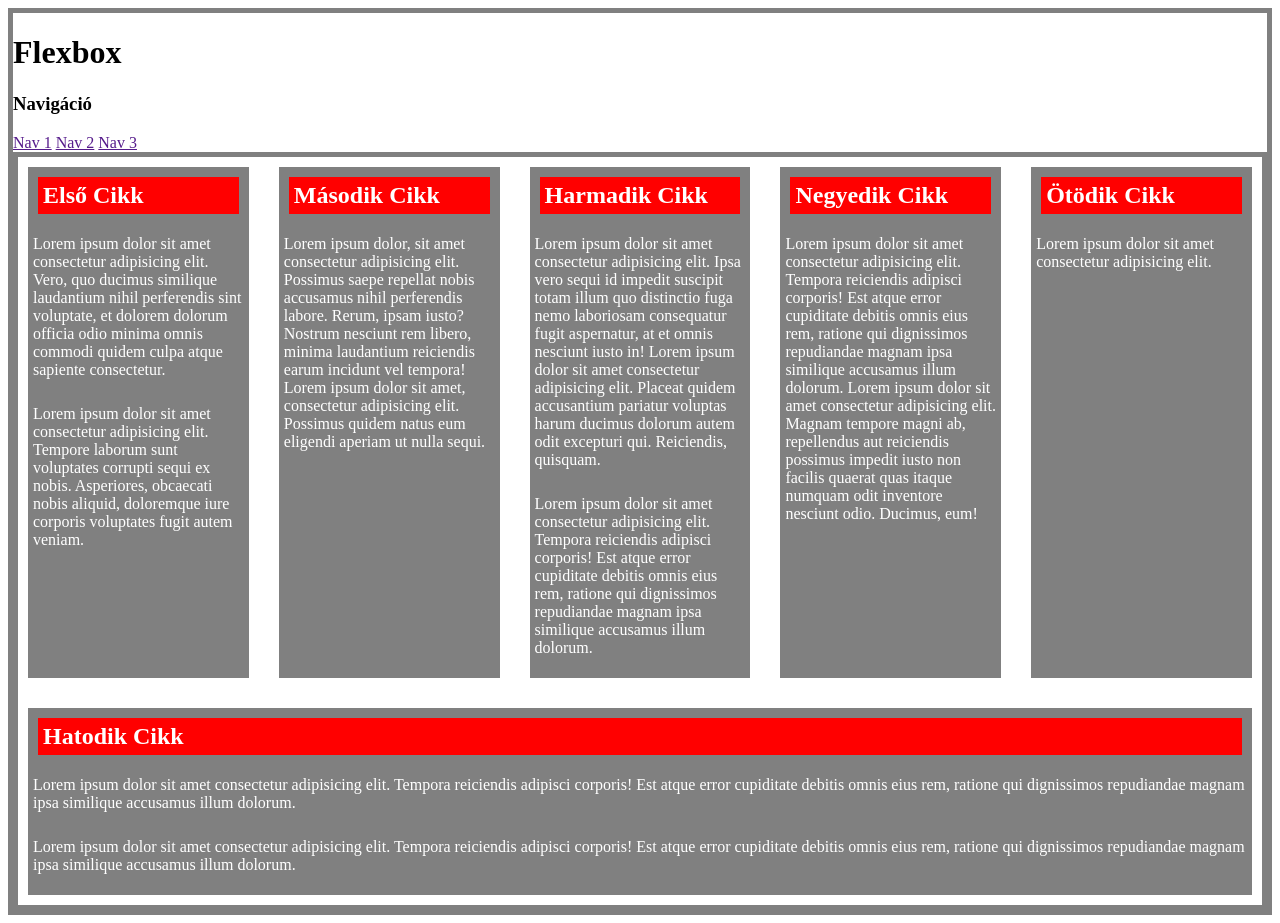
==== index.html @ 682fa1b3 "first commit" ====
<!DOCTYPE html>
<html lang="hu">
<head>
    <meta charset="UTF-8">
    <meta name="viewport" content="width=device-width, initial-scale=1.0">
    <link rel="stylesheet" href="style.css">
    <title>Dévényi Donát</title>
</head>
<body>
    <header>
        <h1>Flexbox</h1>
    </header>
    <nav>
        <h3>Navigáció</h3>
        <a href="">Nav 1</a>
        <a href="">Nav 2</a>
        <a href="">Nav 3</a>
    </nav>
    <article>
        <div>
            <h2>Első Cikk</h2>
            <p>Lorem ipsum dolor sit amet consectetur adipisicing elit. Vero, quo ducimus similique laudantium nihil perferendis sint voluptate, et dolorem dolorum officia odio minima omnis commodi quidem culpa atque sapiente consectetur.</p>
            <p>Lorem ipsum dolor sit amet consectetur adipisicing elit. Tempore laborum sunt voluptates corrupti sequi ex nobis. Asperiores, obcaecati nobis aliquid, doloremque iure corporis voluptates fugit autem veniam.</p>
        </div>
        <div>
            <h2>Második Cikk</h2>
            <p>Lorem ipsum dolor, sit amet consectetur adipisicing elit. Possimus saepe repellat nobis accusamus nihil perferendis labore. Rerum, ipsam iusto? Nostrum nesciunt rem libero, minima laudantium reiciendis earum incidunt vel tempora! Lorem ipsum dolor sit amet, consectetur adipisicing elit. Possimus quidem natus eum eligendi aperiam ut nulla sequi.</p>
        </div>
        <div>
            <h2>Harmadik Cikk</h2>
            <p>Lorem ipsum dolor sit amet consectetur adipisicing elit. Ipsa vero sequi id impedit suscipit totam illum quo distinctio fuga nemo laboriosam consequatur fugit aspernatur, at et omnis nesciunt iusto in! Lorem ipsum dolor sit amet consectetur adipisicing elit. Placeat quidem accusantium pariatur voluptas harum ducimus dolorum autem odit excepturi qui. Reiciendis, quisquam.</p>
            <p>Lorem ipsum dolor sit amet consectetur adipisicing elit. Tempora reiciendis adipisci corporis! Est atque error cupiditate debitis omnis eius rem, ratione qui dignissimos repudiandae magnam ipsa similique accusamus illum dolorum.</p>
        </div>
        <div>
            <h2>Negyedik Cikk</h2>
            <p>Lorem ipsum dolor sit amet consectetur adipisicing elit. Tempora reiciendis adipisci corporis! Est atque error cupiditate debitis omnis eius rem, ratione qui dignissimos repudiandae magnam ipsa similique accusamus illum dolorum. Lorem ipsum dolor sit amet consectetur adipisicing elit. Magnam tempore magni ab, repellendus aut reiciendis possimus impedit iusto non facilis quaerat quas itaque numquam odit inventore nesciunt odio. Ducimus, eum!</p>        </div>
        
        <div>
            <h2>Ötödik Cikk</h2>
            <p>Lorem ipsum dolor sit amet consectetur adipisicing elit.</p>        
        </div>
        <div>
            <h2>Hatodik Cikk</h2>
            <p>Lorem ipsum dolor sit amet consectetur adipisicing elit. Tempora reiciendis adipisci corporis! Est atque error cupiditate debitis omnis eius rem, ratione qui dignissimos repudiandae magnam ipsa similique accusamus illum dolorum.</p>
            <p>Lorem ipsum dolor sit amet consectetur adipisicing elit. Tempora reiciendis adipisci corporis! Est atque error cupiditate debitis omnis eius rem, ratione qui dignissimos repudiandae magnam ipsa similique accusamus illum dolorum.</p>
        </div>
        
    </article>
    <footer>

    </footer>
</body>
</html>
---- style.css ----
body {
  background-color: white;
  border-width: 5px;
  border-style: solid;
  border-color: grey;
}
article {
  background-color: white;
  border-width: 5px;
  border-style: solid;
  border-color: grey;
  display: flex;
  flex-direction: row;
  flex-wrap: wrap;
  gap: 10px;
  justify-content: space-between;
}
div {
  background-color: grey;
  margin: 10px;
  flex: 1 1 200px;
}
div h2 {
  background-color: rgb(255, 0, 0);
  color: white;
  padding: 5px;
  margin: 10px;
}
div p {
  color: rgb(255, 255, 255);
  padding: 5px;
}
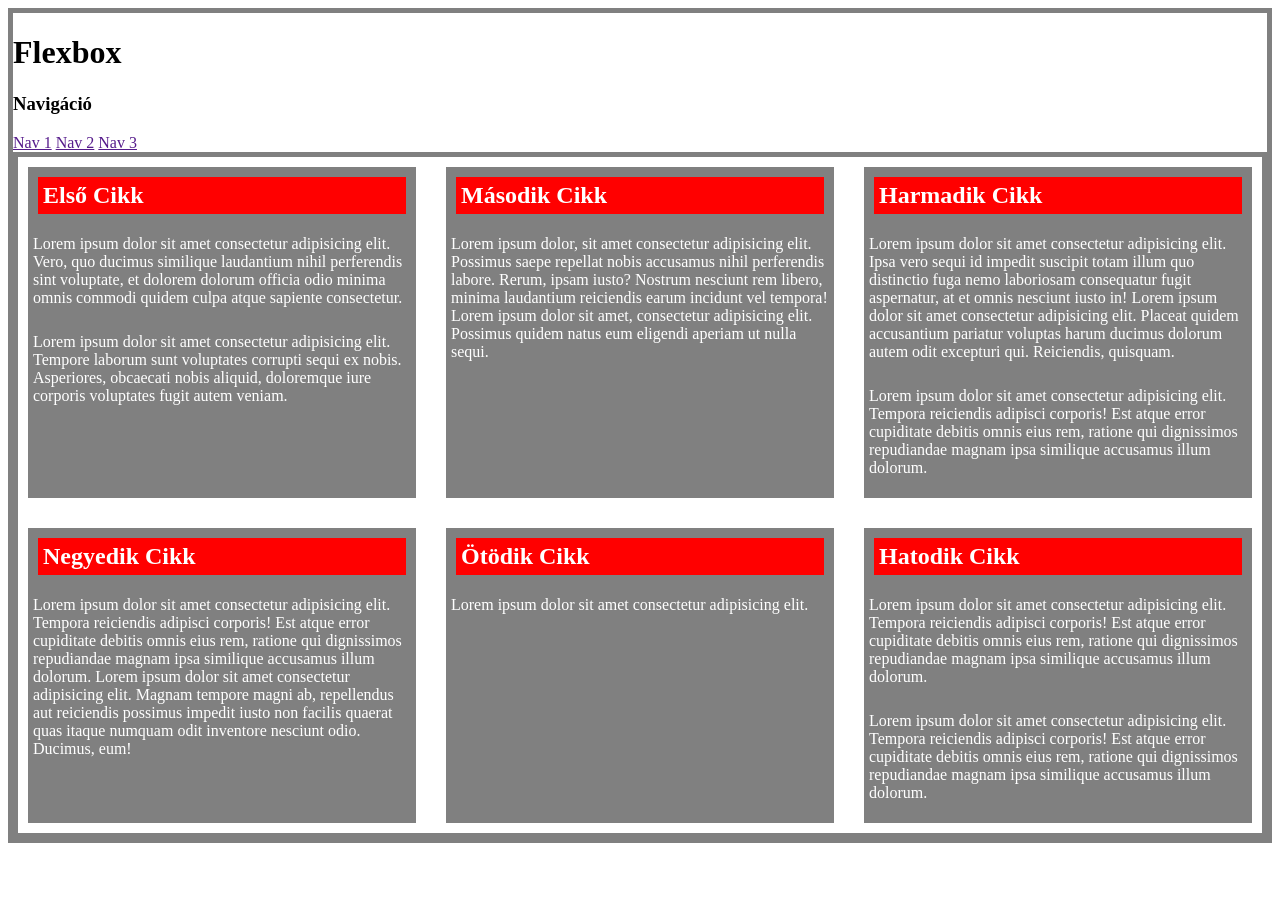
==== commit 434663cb: "vv" ====
--- a/index.html
+++ b/index.html
@@ -3,7 +3,7 @@
 <head>
     <meta charset="UTF-8">
     <meta name="viewport" content="width=device-width, initial-scale=1.0">
-    <link rel="stylesheet" href="style.css">
+    <link rel="stylesheet" href="style6.css">
     <title>Dévényi Donát</title>
 </head>
 <body>
--- a/style6.css
+++ b/style6.css
@@ -0,0 +1,36 @@
+body {
+    background-color: white;
+    border-width: 5px;
+    border-style: solid;
+    border-color: grey;
+}
+
+article {
+    background-color: white;
+    border-width: 5px;
+    border-style: solid;
+    border-color: grey;
+    display: flex;
+    flex-direction: row;
+    flex-wrap: wrap;
+    gap: 10px;
+    justify-content: space-between;
+}
+
+div {
+    background-color: grey;
+    margin: 10px;
+    flex: 1 1 30%; /* 3 elem fér el egy sorban */
+}
+
+div h2 {
+    background-color: rgb(255, 0, 0);
+    color: white;
+    padding: 5px;
+    margin: 10px;
+}
+
+div p {
+    color: rgb(255, 255, 255);
+    padding: 5px;
+}
